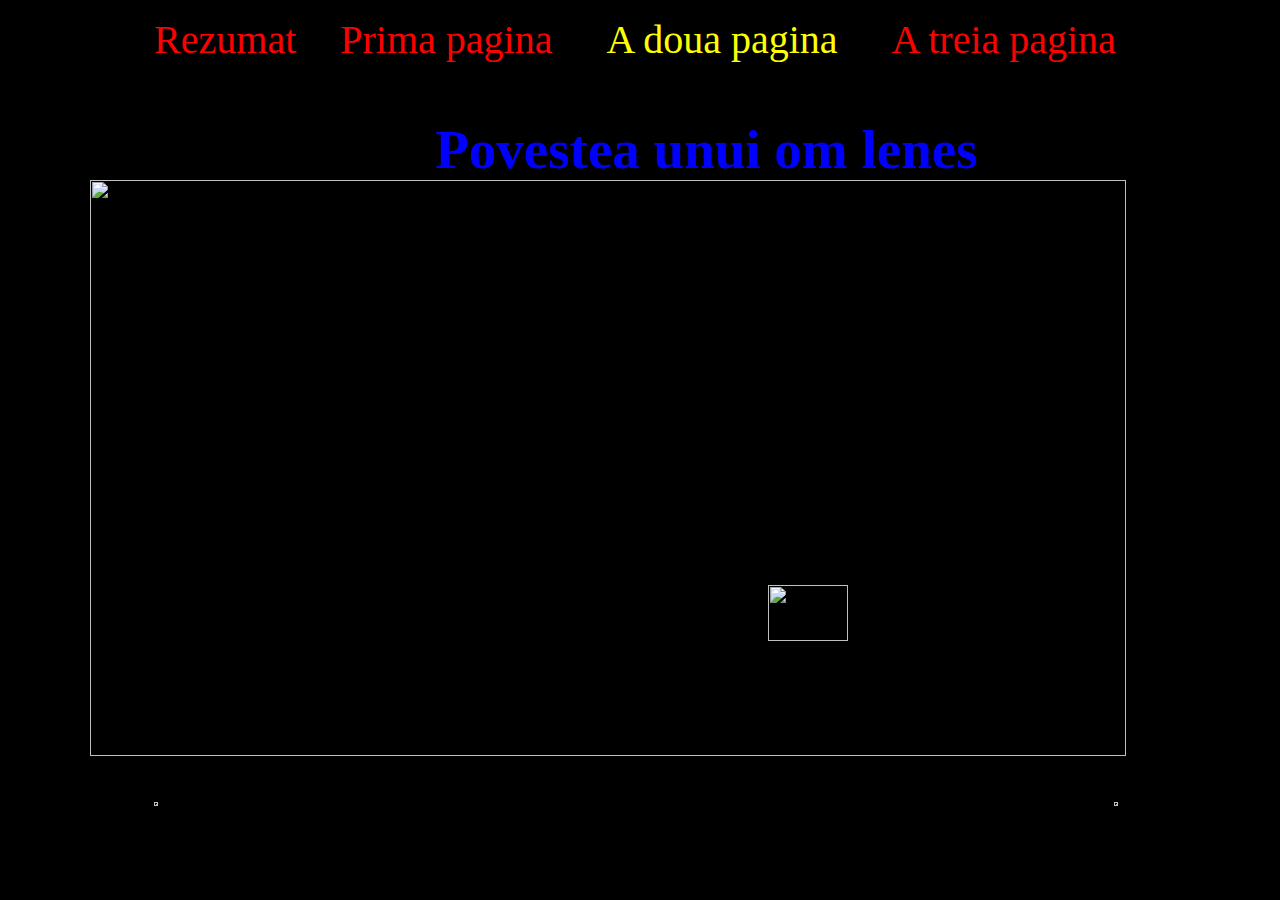
==== p2.html @ 7d5aa5f4 "t.web[lab2]" ====
<!DOCTYPE html>
<html>

    <head>

     	<title>2 pagina</title>

        <link href="css.css" rel="stylesheet" type="text/css">

     </head>

    <body>
    	
        <center><ul>
            
                 <li class="rez"><a href="http://rezumatecarti.robloguri.info/2019/09/rezumat-scurt-povestea-unui-om-lenes-ion-creanga.html" target=»_blank»>Rezumat&nbsp;&nbsp;&nbsp;&nbsp;</a></li>
                 <li class="p1" ><a href="index.html" > Prima pagina &nbsp;&nbsp;&nbsp;&nbsp;</a></li>
                 <li class="p2"><a href="p2.html" style="color:yellow;"> A doua pagina &nbsp;&nbsp;&nbsp;&nbsp;</a></li>
                 <li class="p3"><a href="p3.html"> A treia pagina &nbsp;&nbsp;&nbsp;&nbsp;</a></li>
        </ul></center>

        <h1 class="titlu">Povestea unui om lenes</h1>

        <img class="carte" src="img/carte.png">

        <img src="img/2.jpg"  class="img2" >

        <a href="index.html"> <img class="lt" src="img/left.png"></a>
        <a href="p3.html"> <img class="rt" src="img/right.png"></a>

    	<div class="txleft">&nbsp;&nbsp;&nbsp;&nbsp;– I-auzi, măi leneşule, ce spune cucoana: că te-a pune la coteţ, într-un hambar cu posmagi, zise unul dintre săteni. Iaca peste ce noroc ai dat, bată-te întunericul să te bată, urâciunea oamenilor! Sai degrabă din car şi mulţămeşte cucoanei că te-a scăpat de la moarte şi-ai dat peste belşug, luându-te sub aripa dumisale. Noi gândeam să-ţi dăm sopon şi frânghie. Iar cucoana, cu bunătatea dumisale, îţi dă adăpost şi posmagi; să tot trăieşti, să nu mai mori! Să-şi puie cineva obrazul pentru unul ca tine şi să te hrănească ca pe un trântor, mare minune-i şi asta! Dar tot de noroc să se plângă cineva. Bine-a mai zis, cine-a zis, că boii ara şi caii manâncă. Hai, dă răspuns cucoanei, ori aşa, că n-are vreme de stat la vorbă cu noi.<br>&nbsp;&nbsp;&nbsp;&nbsp; – Da muieţi-s posmagii? zise atunci leneşul cu jumătate de gură, fără să se cârnească din loc.<br>&nbsp;&nbsp;&nbsp;&nbsp;– Ce-a zis? întrebă cucoana pe săteni.<br>&nbsp;&nbsp;&nbsp;&nbsp;– Ce să zică, milostivă cucoană, răspunde unul. Ia întreabă că muieţi-s posmagii?</div>
        
        <div class="txrigh">&nbsp;&nbsp;&nbsp;&nbsp;– Vai de mine şi de mine – zise cucoana cu mirare – încă asta n-am auzit! Dar el nu poate să şi-i moaie?<br>&nbsp;&nbsp;&nbsp;&nbsp;– Ba, răspunse leneşul. Trageţi mai bine tot înainte! Ce mai atâta grijă pentru astă pustie de gură!<br>&nbsp;&nbsp;&nbsp;&nbsp;Atunci unul dintre săteni zise cucoanei:<br>&nbsp;&nbsp;&nbsp;&nbsp;– Bunătatea dumneavoastră, milostivă cucoană, dar degeaba mai voiţi a strica orzul pe gâşte. Vedeţi bine că nu-l duceam noi la spânzurătoare numai aşa de flori de cuc, să-i luăm năravul. Cum chitiţi? Un sat întreg n-ar fi pus oare mână de la mână, ca să poată face dintr-însul ceva? Dar ai pe cine ajuta? Doar lenea-i împărăteasă mare, ce-ţi baţi capul!</div>

     </body>

 </html>
---- css.css ----
body
{
	background-color: black;
}
a 
{ 
    color:red;
    text-decoration: none;
}
.lt
{
	position: absolute;
	height: 7%;
	width: 5%;
	top:88%;
	left: 12%;
}
.rt
{
	position: absolute;
	height: 7%;
	width: 5%;
	top: 88%;
	right: 8%;
}
.ion
{
	position: absolute;
	height: 50%;
	width: 30%; 
	left: 58%;
    top:40%;
}
.ion:hover 
{
	height: 51%;
	border: solid;
}
.txrigh
{
	font-size:50px;
	position: absolute; 
	display: block;
	height: 70%;
	width: 30%;
	top:25%;
	right:15%;
	font-size: 20px;"
}
.txleft
{
	font-size: 50px; 
	position: absolute; 
	height: 70%;
	width: 30%;
	top:25%;right:54%;
	font-size: 20px;
}
.img1
{
	position: absolute;
	height: 25%;
	width: 25%; 
	left: 60%;
    top:65%;
}
.img2
{
	position: absolute;
	height: 25%;
	width: 25%; 
	left: 60%;
    top:65%;
}
.img3
{
	position: absolute;
	height: 25%;
	width: 25%; 
	left: 18%;
    top:60%;
}
.carte
{
	position: absolute;
	height: 80%;
	width: 90%;
	left: 7%;
    top:20%;
}
.titlu
{
	position: absolute;
	left: 34%;
	top:9%;
	font-size:55px;
	color:blue;
}
.rez
{
	font-size: 40px;
	display: inline;
}
.rez:hover a
{
	font-size: 45px;
	color:white;
	border-color:white;
}
.p1
{
	font-size: 40px;
	display: inline;
}
.p1:hover a
{
	font-size: 45px;
	color:white;
	border-color:white;
}
.p2
{
	font-size: 40px;
	display: inline;
}
.p2:hover a
{
	font-size: 45px;
	color:white;
	border-color:white;
}
.p3
{
	font-size: 40px;
	display: inline;
}
.p3:hover a
{
	font-size: 45px;
	color:white;
	border-color:white;
}
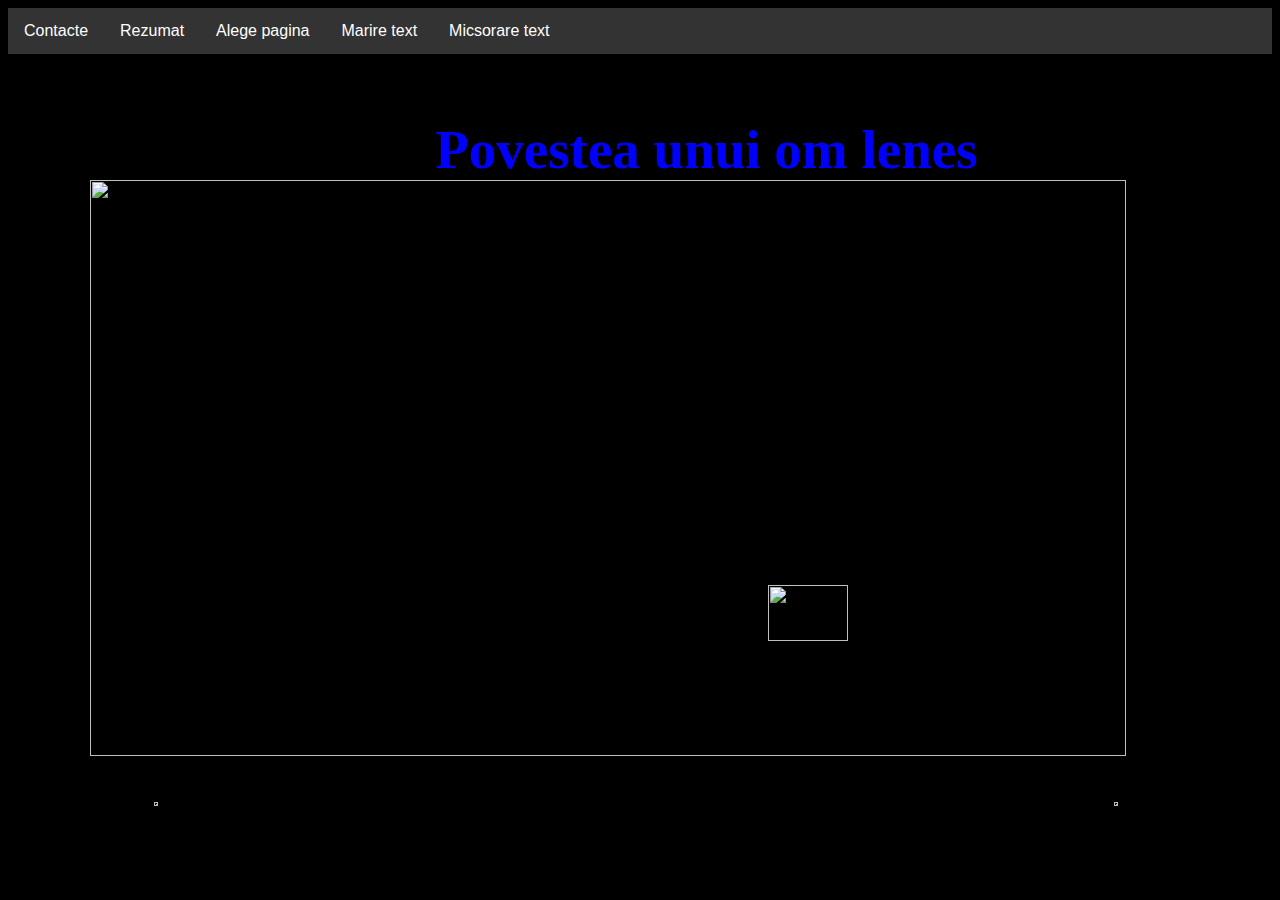
==== commit 24ace362: "first commit" ====
--- a/p2.html
+++ b/p2.html
@@ -11,13 +11,20 @@
 
     <body>
     	
-        <center><ul>
-            
-                 <li class="rez"><a href="http://rezumatecarti.robloguri.info/2019/09/rezumat-scurt-povestea-unui-om-lenes-ion-creanga.html" target=»_blank»>Rezumat&nbsp;&nbsp;&nbsp;&nbsp;</a></li>
-                 <li class="p1" ><a href="index.html" > Prima pagina &nbsp;&nbsp;&nbsp;&nbsp;</a></li>
-                 <li class="p2"><a href="p2.html" style="color:yellow;"> A doua pagina &nbsp;&nbsp;&nbsp;&nbsp;</a></li>
-                 <li class="p3"><a href="p3.html"> A treia pagina &nbsp;&nbsp;&nbsp;&nbsp;</a></li>
-        </ul></center>
+        <div class="navbar">
+          <a href="">Contacte</a>
+          <a href="http://rezumatecarti.robloguri.info/2019/09/rezumat-scurt-povestea-unui-om-lenes-ion-creanga.html" target=»_blank»>Rezumat</a>
+          <div class="dropdown">
+          <button class="dropbtn" onclick="myFunction()">Alege pagina<i class="fa fa-caret-down"></i></button>
+          <div class="dropdown-content" id="myDropdown"> 
+            <a href="index.html">Prima pagina</a>
+            <a href="p2.html" style="color:blue;">A doua pagina</a>
+            <a href="p3.html">A treia pagina</a>
+          </div>
+          </div> 
+            <a href="javascript:void(0);" onclick="Font('txleft',5);Font('txrigh',5);">Marire text</a>
+            <a href="javascript:void(0);" onclick="Font('txleft',-5);Font('txrigh',-5);">Micsorare text</a>
+        </div>
 
         <h1 class="titlu">Povestea unui om lenes</h1>
 
@@ -28,10 +35,33 @@
         <a href="index.html"> <img class="lt" src="img/left.png"></a>
         <a href="p3.html"> <img class="rt" src="img/right.png"></a>
 
-    	<div class="txleft">&nbsp;&nbsp;&nbsp;&nbsp;– I-auzi, măi leneşule, ce spune cucoana: că te-a pune la coteţ, într-un hambar cu posmagi, zise unul dintre săteni. Iaca peste ce noroc ai dat, bată-te întunericul să te bată, urâciunea oamenilor! Sai degrabă din car şi mulţămeşte cucoanei că te-a scăpat de la moarte şi-ai dat peste belşug, luându-te sub aripa dumisale. Noi gândeam să-ţi dăm sopon şi frânghie. Iar cucoana, cu bunătatea dumisale, îţi dă adăpost şi posmagi; să tot trăieşti, să nu mai mori! Să-şi puie cineva obrazul pentru unul ca tine şi să te hrănească ca pe un trântor, mare minune-i şi asta! Dar tot de noroc să se plângă cineva. Bine-a mai zis, cine-a zis, că boii ara şi caii manâncă. Hai, dă răspuns cucoanei, ori aşa, că n-are vreme de stat la vorbă cu noi.<br>&nbsp;&nbsp;&nbsp;&nbsp; – Da muieţi-s posmagii? zise atunci leneşul cu jumătate de gură, fără să se cârnească din loc.<br>&nbsp;&nbsp;&nbsp;&nbsp;– Ce-a zis? întrebă cucoana pe săteni.<br>&nbsp;&nbsp;&nbsp;&nbsp;– Ce să zică, milostivă cucoană, răspunde unul. Ia întreabă că muieţi-s posmagii?</div>
+    	<div id="txleft" style="font-size: 20px;">&nbsp;&nbsp;&nbsp;&nbsp;– I-auzi, măi leneşule, ce spune cucoana: că te-a pune la coteţ, într-un hambar cu posmagi, zise unul dintre săteni. Iaca peste ce noroc ai dat, bată-te întunericul să te bată, urâciunea oamenilor! Sai degrabă din car şi mulţămeşte cucoanei că te-a scăpat de la moarte şi-ai dat peste belşug, luându-te sub aripa dumisale. Noi gândeam să-ţi dăm sopon şi frânghie. Iar cucoana, cu bunătatea dumisale, îţi dă adăpost şi posmagi; să tot trăieşti, să nu mai mori! Să-şi puie cineva obrazul pentru unul ca tine şi să te hrănească ca pe un trântor, mare minune-i şi asta! Dar tot de noroc să se plângă cineva. Bine-a mai zis, cine-a zis, că boii ara şi caii manâncă. Hai, dă răspuns cucoanei, ori aşa, că n-are vreme de stat la vorbă cu noi.<br>&nbsp;&nbsp;&nbsp;&nbsp; – Da muieţi-s posmagii? zise atunci leneşul cu jumătate de gură, fără să se cârnească din loc.<br>&nbsp;&nbsp;&nbsp;&nbsp;– Ce-a zis? întrebă cucoana pe săteni.<br>&nbsp;&nbsp;&nbsp;&nbsp;– Ce să zică, milostivă cucoană, răspunde unul. Ia întreabă că muieţi-s posmagii?</div>
         
-        <div class="txrigh">&nbsp;&nbsp;&nbsp;&nbsp;– Vai de mine şi de mine – zise cucoana cu mirare – încă asta n-am auzit! Dar el nu poate să şi-i moaie?<br>&nbsp;&nbsp;&nbsp;&nbsp;– Ba, răspunse leneşul. Trageţi mai bine tot înainte! Ce mai atâta grijă pentru astă pustie de gură!<br>&nbsp;&nbsp;&nbsp;&nbsp;Atunci unul dintre săteni zise cucoanei:<br>&nbsp;&nbsp;&nbsp;&nbsp;– Bunătatea dumneavoastră, milostivă cucoană, dar degeaba mai voiţi a strica orzul pe gâşte. Vedeţi bine că nu-l duceam noi la spânzurătoare numai aşa de flori de cuc, să-i luăm năravul. Cum chitiţi? Un sat întreg n-ar fi pus oare mână de la mână, ca să poată face dintr-însul ceva? Dar ai pe cine ajuta? Doar lenea-i împărăteasă mare, ce-ţi baţi capul!</div>
+        <div id="txrigh" style="font-size: 20px;">&nbsp;&nbsp;&nbsp;&nbsp;– Vai de mine şi de mine – zise cucoana cu mirare – încă asta n-am auzit! Dar el nu poate să şi-i moaie?<br>&nbsp;&nbsp;&nbsp;&nbsp;– Ba, răspunse leneşul. Trageţi mai bine tot înainte! Ce mai atâta grijă pentru astă pustie de gură!<br>&nbsp;&nbsp;&nbsp;&nbsp;Atunci unul dintre săteni zise cucoanei:<br>&nbsp;&nbsp;&nbsp;&nbsp;– Bunătatea dumneavoastră, milostivă cucoană, dar degeaba mai voiţi a strica orzul pe gâşte. Vedeţi bine că nu-l duceam noi la spânzurătoare numai aşa de flori de cuc, să-i luăm năravul. Cum chitiţi? Un sat întreg n-ar fi pus oare mână de la mână, ca să poată face dintr-însul ceva? Dar ai pe cine ajuta? Doar lenea-i împărăteasă mare, ce-ţi baţi capul!</div>
 
+        <script>
+
+        function myFunction() {
+          document.getElementById("myDropdown").classList.toggle("show");
+        }
+
+
+        window.onclick = function(e) {
+          if (!e.target.matches('.dropbtn')) {
+          var myDropdown = document.getElementById("myDropdown");
+            if (myDropdown.classList.contains('show')) {
+              myDropdown.classList.remove('show');
+            }
+          }
+        }
+        function Font(element,step)
+        {
+        step = parseInt(step,10);
+        var el = document.getElementById(element);
+        var curFont = parseInt(el.style.fontSize,10);
+        el.style.fontSize = (curFont+step) + 'px';
+        }
+        </script>
      </body>
 
  </html>--- a/css.css
+++ b/css.css
@@ -7,6 +7,69 @@
     color:red;
     text-decoration: none;
 }
+
+.navbar {
+  overflow: hidden;
+  background-color: #333;
+  font-family: Arial, Helvetica, sans-serif;
+}
+
+.navbar a {
+  float: left;
+  font-size: 16px;
+  color: white;
+  text-align: center;
+  padding: 14px 16px;
+  text-decoration: none;
+}
+
+.dropdown {
+  float: left;
+  overflow: hidden;
+}
+
+.dropdown .dropbtn {
+  cursor: pointer;
+  font-size: 16px;  
+  border: none;
+  outline: none;
+  color: white;
+  padding: 14px 16px;
+  background-color: inherit;
+  font-family: inherit;
+  margin: 0;
+}
+
+.navbar a:hover, .dropdown:hover .dropbtn, .dropbtn:focus {
+  background-color: red;
+}
+
+.dropdown-content {
+  display: none;
+  position: absolute;
+  background-color: #f9f9f9;
+  min-width: 160px;
+  box-shadow: 0px 8px 16px 0px rgba(0,0,0,0.2);
+  z-index: 1;
+}
+
+.dropdown-content a {
+  float: none;
+  color: black;
+  padding: 12px 16px;
+  text-decoration: none;
+  display: block;
+  text-align: left;
+}
+
+.dropdown-content a:hover {
+  background-color: #ddd;
+}
+
+.show {
+  display: block;
+}
+
 .lt
 {
 	position: absolute;
@@ -36,25 +99,23 @@
 	height: 51%;
 	border: solid;
 }
-.txrigh
-{
-	font-size:50px;
+#txrigh
+{
 	position: absolute; 
-	display: block;
 	height: 70%;
 	width: 30%;
 	top:25%;
 	right:15%;
-	font-size: 20px;"
-}
-.txleft
-{
-	font-size: 50px; 
+
+}
+#txleft
+{
 	position: absolute; 
 	height: 70%;
 	width: 30%;
-	top:25%;right:54%;
-	font-size: 20px;
+	top:25%;
+	right:54%;
+
 }
 .img1
 {
